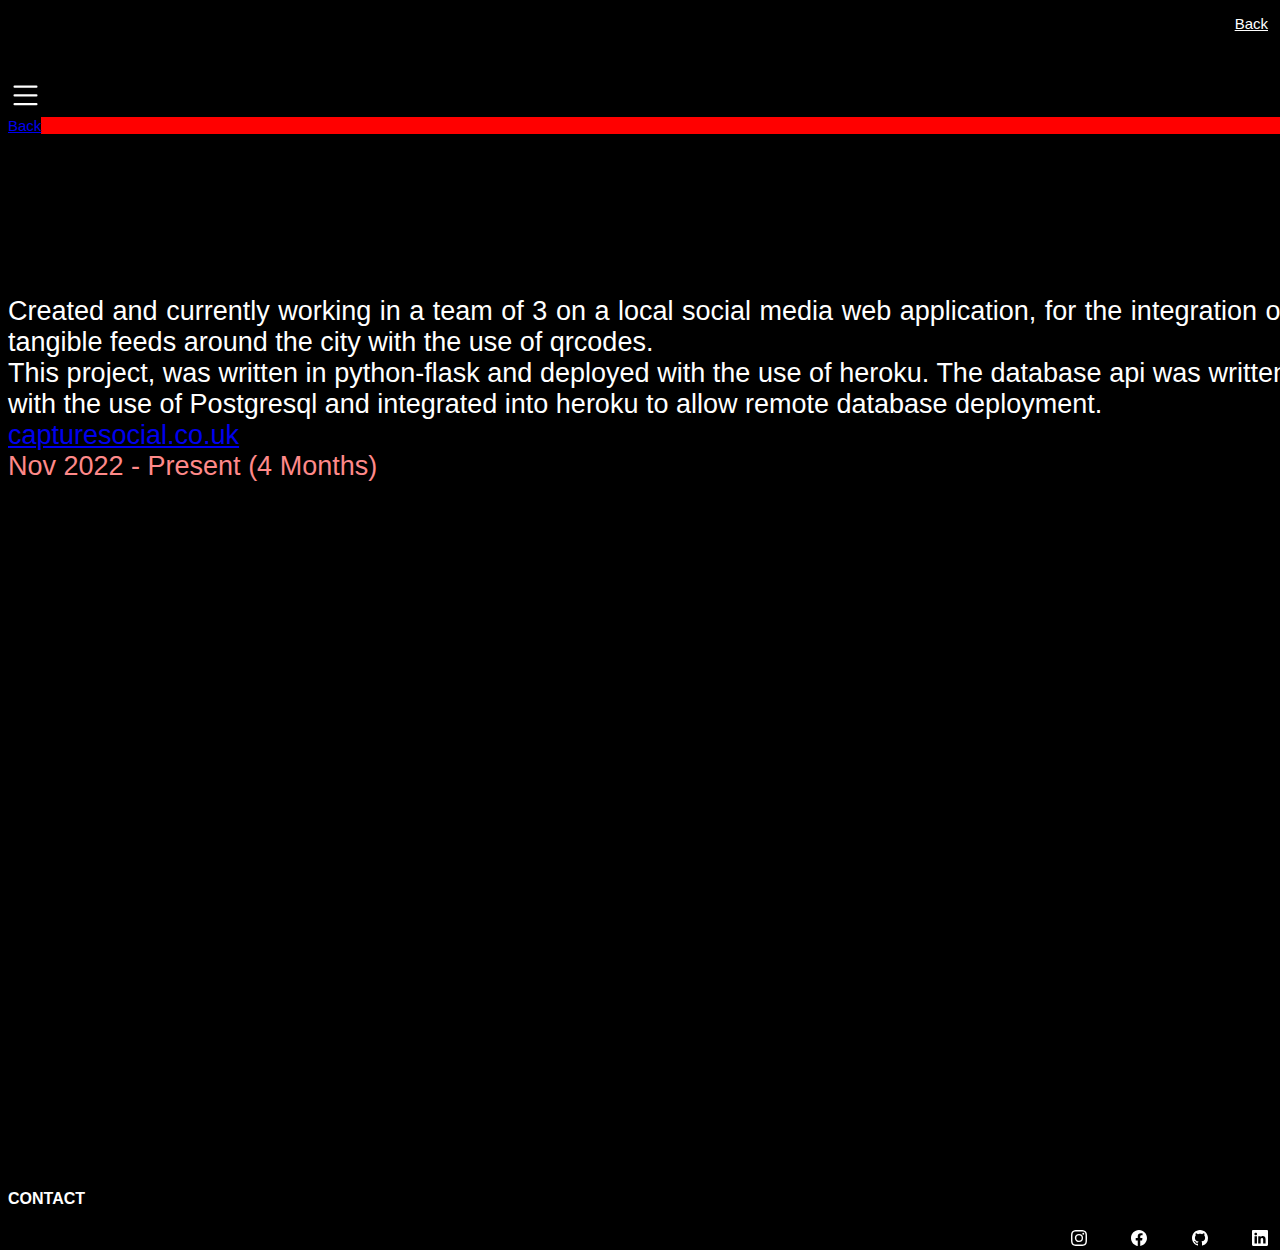
==== captureSocialInfo.html @ 1ca43dc4 "Finish off portfolio before deploy" ====
<!DOCTYPE html>
<html>
    <head>
        <meta charset="UTF-8">
        <meta name="viewport">
        <title>Tristan Crocker</title>
        <link rel="stylesheet" href="styleInfo.css">
        <link href="https://cdn.jsdelivr.net/npm/bootstrap@5.0.0-beta1/dist/css/bootstrap.min.css" rel="stylesheet" integrity="sha384-giJF6kkoqNQ00vy+HMDP7azOuL0xtbfIcaT9wjKHr8RbDVddVHyTfAAsrekwKmP1" crossorigin="anonymous">
        <link rel="preconnect" href="https://fonts.gstatic.com">
        <link href="https://fonts.googleapis.com/css2?family=Source+Code+Pro:wght@200&display=swap" rel="stylesheet">
      
        <link rel="stylesheet" href="https://use.fontawesome.com/releases/v5.7.2/css/all.css" integrity="sha384-fnmOCqbTlWIlj8LyTjo7mOUStjsKC4pOpQbqyi7RrhN7udi9RwhKkMHpvLbHG9Sr" crossorigin="anonymous">
        <link href="https://fonts.cdnfonts.com/css/lato-light" rel="stylesheet">
        <script src="https://code.jquery.com/jquery-3.5.1.min.js"></script>
        <script src="https://cdn.jsdelivr.net/npm/popper.js@1.16.1/dist/umd/popper.min.js"></script>
        <script src="https://stackpath.bootstrapcdn.com/bootstrap/4.5.2/js/bootstrap.min.js"></script>

    </head>
    

    <body>
        <header>
            <nav class="navbar navbar-expand-lg fixed-top">
                <div class="container-fluid" >
                  
              
                 
                  <div class="collapse navbar-collapse" id="navbarNav">
                    <ul class="navbar-nav">
                      <li class="nav-item">
                        <a class="nav-link" href="index.html">Back</a>
                      </li>
                    </ul>
                    <ul class="navbar-nav justify-content-end" style="width: 100%;">
                      <li class="nav-item">
                        <!-- <img src="E62E4A22-050B-4AB9-822F-BED4C9808DE8_1_105_c.jpeg" height="70px" width="70px"> -->
                      </li>
                    </ul>
                    
                  </div>
                  <div class="dropdown navbar-toggler masthead-dropdown">
                    <a href="#"  data-toggle="dropdown"><svg xmlns="http://www.w3.org/2000/svg" width="35" height="35" fill="white" class="bi bi-list" viewBox="0 0 16 16">
                      <path fill-rule="evenodd" d="M2.5 11.5A.5.5 0 0 1 3 11h10a.5.5 0 0 1 0 1H3a.5.5 0 0 1-.5-.5zm0-4A.5.5 0 0 1 3 7h10a.5.5 0 0 1 0 1H3a.5.5 0 0 1-.5-.5zm0-4A.5.5 0 0 1 3 3h10a.5.5 0 0 1 0 1H3a.5.5 0 0 1-.5-.5z"/>
                    </svg></a>
                    <div class="dropdown-menu">
                        <a href="index.html" class="dropdown-item">Back</a>
                    </div>
                  </div>
                </div>
              </nav>

        </header>
        <section id="main" class="jumbotron">
            <div class="container">
                <p>Created and currently working in a team of 3 on a local social media web application, for the integration of tangible feeds around the city with the use of qrcodes. <br> This project, was written in python-flask and deployed with the use of heroku. The database api was written with the use of Postgresql and integrated into heroku to allow remote database deployment.<br> <a href="https://www.capturesocial.co.uk">capturesocial.co.uk</a><br><span style="color:rgb(255, 137, 137);">Nov 2022 - Present (4 Months)</span></p>
            </div>
       
        </section>
        


        <footer class="container-fluid" id="footer">
          <div class="row"> 
            <div class="col-sm-4">
              <h4>CONTACT</h4>
            </div>
            <div class="col-sm-8">
              <ul>
                <li ><a href="http://instagram.com/tristcrocker"><svg xmlns="http://www.w3.org/2000/svg" width="16" height="16" fill="white" class="bi bi-instagram" viewBox="0 0 16 16">
                  <path d="M8 0C5.829 0 5.556.01 4.703.048 3.85.088 3.269.222 2.76.42a3.917 3.917 0 0 0-1.417.923A3.927 3.927 0 0 0 .42 2.76C.222 3.268.087 3.85.048 4.7.01 5.555 0 5.827 0 8.001c0 2.172.01 2.444.048 3.297.04.852.174 1.433.372 1.942.205.526.478.972.923 1.417.444.445.89.719 1.416.923.51.198 1.09.333 1.942.372C5.555 15.99 5.827 16 8 16s2.444-.01 3.298-.048c.851-.04 1.434-.174 1.943-.372a3.916 3.916 0 0 0 1.416-.923c.445-.445.718-.891.923-1.417.197-.509.332-1.09.372-1.942C15.99 10.445 16 10.173 16 8s-.01-2.445-.048-3.299c-.04-.851-.175-1.433-.372-1.941a3.926 3.926 0 0 0-.923-1.417A3.911 3.911 0 0 0 13.24.42c-.51-.198-1.092-.333-1.943-.372C10.443.01 10.172 0 7.998 0h.003zm-.717 1.442h.718c2.136 0 2.389.007 3.232.046.78.035 1.204.166 1.486.275.373.145.64.319.92.599.28.28.453.546.598.92.11.281.24.705.275 1.485.039.843.047 1.096.047 3.231s-.008 2.389-.047 3.232c-.035.78-.166 1.203-.275 1.485a2.47 2.47 0 0 1-.599.919c-.28.28-.546.453-.92.598-.28.11-.704.24-1.485.276-.843.038-1.096.047-3.232.047s-2.39-.009-3.233-.047c-.78-.036-1.203-.166-1.485-.276a2.478 2.478 0 0 1-.92-.598 2.48 2.48 0 0 1-.6-.92c-.109-.281-.24-.705-.275-1.485-.038-.843-.046-1.096-.046-3.233 0-2.136.008-2.388.046-3.231.036-.78.166-1.204.276-1.486.145-.373.319-.64.599-.92.28-.28.546-.453.92-.598.282-.11.705-.24 1.485-.276.738-.034 1.024-.044 2.515-.045v.002zm4.988 1.328a.96.96 0 1 0 0 1.92.96.96 0 0 0 0-1.92zm-4.27 1.122a4.109 4.109 0 1 0 0 8.217 4.109 4.109 0 0 0 0-8.217zm0 1.441a2.667 2.667 0 1 1 0 5.334 2.667 2.667 0 0 1 0-5.334z"/>
                  </svg></a></li>
                <li ><a href="http://facebook.com"><svg xmlns="http://www.w3.org/2000/svg" width="16" height="16" fill="white" class="bi bi-facebook" viewBox="0 0 16 16">
                  <path d="M16 8.049c0-4.446-3.582-8.05-8-8.05C3.58 0-.002 3.603-.002 8.05c0 4.017 2.926 7.347 6.75 7.951v-5.625h-2.03V8.05H6.75V6.275c0-2.017 1.195-3.131 3.022-3.131.876 0 1.791.157 1.791.157v1.98h-1.009c-.993 0-1.303.621-1.303 1.258v1.51h2.218l-.354 2.326H9.25V16c3.824-.604 6.75-3.934 6.75-7.951z"/>
                  </svg></a></li>
                <li><a href="https://github.com/TristCrocker"><svg xmlns="http://www.w3.org/2000/svg" width="16" height="16" fill="white" class="bi bi-github" viewBox="0 0 16 16">
                  <path d="M8 0C3.58 0 0 3.58 0 8c0 3.54 2.29 6.53 5.47 7.59.4.07.55-.17.55-.38 0-.19-.01-.82-.01-1.49-2.01.37-2.53-.49-2.69-.94-.09-.23-.48-.94-.82-1.13-.28-.15-.68-.52-.01-.53.63-.01 1.08.58 1.23.82.72 1.21 1.87.87 2.33.66.07-.52.28-.87.51-1.07-1.78-.2-3.64-.89-3.64-3.95 0-.87.31-1.59.82-2.15-.08-.2-.36-1.02.08-2.12 0 0 .67-.21 2.2.82.64-.18 1.32-.27 2-.27.68 0 1.36.09 2 .27 1.53-1.04 2.2-.82 2.2-.82.44 1.1.16 1.92.08 2.12.51.56.82 1.27.82 2.15 0 3.07-1.87 3.75-3.65 3.95.29.25.54.73.54 1.48 0 1.07-.01 1.93-.01 2.2 0 .21.15.46.55.38A8.012 8.012 0 0 0 16 8c0-4.42-3.58-8-8-8z"/>
                </svg></a></li>
                <li><a href="https://uk.linkedin.com/in/tristan-crocker-b8512721a">
                  <svg xmlns="http://www.w3.org/2000/svg" width="16" height="16" fill="white" class="bi bi-linkedin" viewBox="0 0 16 16">
                    <path d="M0 1.146C0 .513.526 0 1.175 0h13.65C15.474 0 16 .513 16 1.146v13.708c0 .633-.526 1.146-1.175 1.146H1.175C.526 16 0 15.487 0 14.854V1.146zm4.943 12.248V6.169H2.542v7.225h2.401zm-1.2-8.212c.837 0 1.358-.554 1.358-1.248-.015-.709-.52-1.248-1.342-1.248-.822 0-1.359.54-1.359 1.248 0 .694.521 1.248 1.327 1.248h.016zm4.908 8.212V9.359c0-.216.016-.432.08-.586.173-.431.568-.878 1.232-.878.869 0 1.216.662 1.216 1.634v3.865h2.401V9.25c0-2.22-1.184-3.252-2.764-3.252-1.274 0-1.845.7-2.165 1.193v.025h-.016a5.54 5.54 0 0 1 .016-.025V6.169h-2.4c.03.678 0 7.225 0 7.225h2.4z"/>
                  </svg>
                </a>

                </li>
              </ul>
            </div>
          </div>

        </footer>
    </body>


</html>
---- styleInfo.css ----
* {
    font-family: 'Lato Light', sans-serif;
    background-color: black;
}

body {
    
    height: 100vh;
    width: 100vw;
}

.navbar{

    font-size: 15px;
    font-family: 'Source Code Pro', monospace;
    

}

.navbar img{

    justify-content: right;

}

#navbar-nav {

    float: right;

}

.navbar-nav .nav-item .nav-link {
    color: white;
}

.navbar-nav .nav-item.active .nav-link,
.navbar-nav .nav-item:hover .nav-link {
    color: red;
    transform: translateY(1px);
}





.navbar-toggler{

    color:white;
    justify-content: end;


}


.dropdown-menu {
    background-color: #ff0000;
    color: red;
}

.dropdown{
    background-color: transparent !important;
}

.jumbotron{

    scroll-snap-align: start;
    scroll-snap-stop: always;
    height: 100%;
    width: 100%;
    padding-top: 15vh;
    
}
.container p {
    text-align: justify;
    color: white;
    font-size: 3vmin;
}

footer{

    scroll-snap-align: end;

}

#footer{

    color: white;
    background-color: black;
    font-family: 'Source Code Pro', monospace;
    
    

}

ul{

    text-align: right;


}
li {
    margin: 20px;
    display: inline;
}
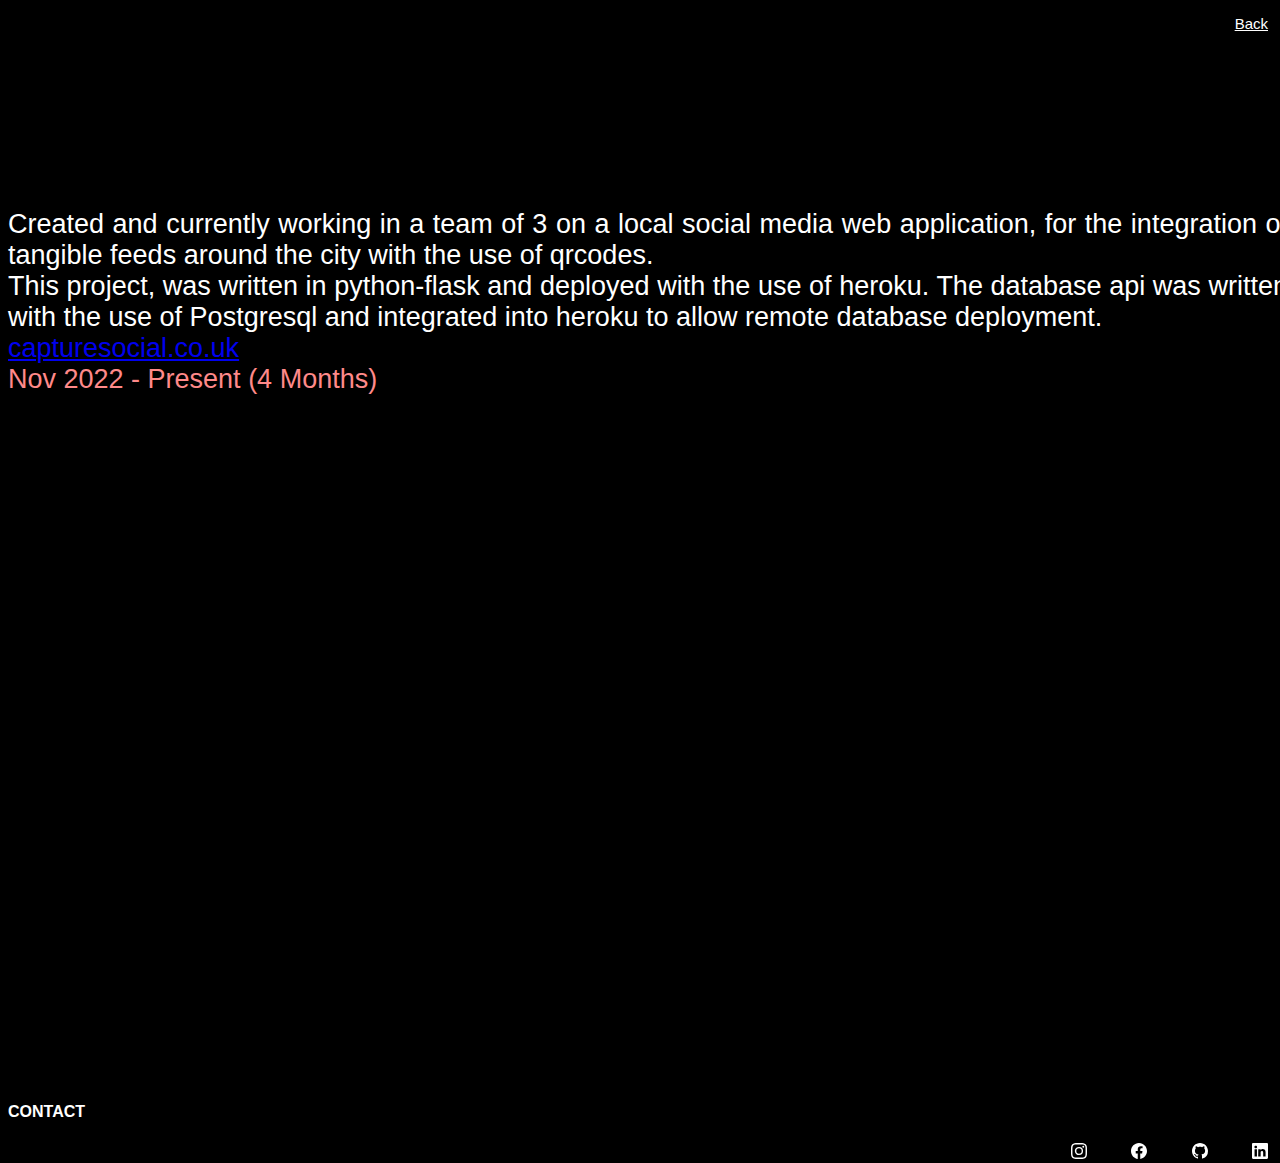
==== commit b834631a: "Change navbar for projects" ====
--- a/captureSocialInfo.html
+++ b/captureSocialInfo.html
@@ -22,30 +22,16 @@
         <header>
             <nav class="navbar navbar-expand-lg fixed-top">
                 <div class="container-fluid" >
-                  
-              
                  
-                  <div class="collapse navbar-collapse" id="navbarNav">
+                  <div class="navbar" id="navbarNav">
                     <ul class="navbar-nav">
                       <li class="nav-item">
-                        <a class="nav-link" href="index.html">Back</a>
-                      </li>
-                    </ul>
-                    <ul class="navbar-nav justify-content-end" style="width: 100%;">
-                      <li class="nav-item">
-                        <!-- <img src="E62E4A22-050B-4AB9-822F-BED4C9808DE8_1_105_c.jpeg" height="70px" width="70px"> -->
+                        <a class="nav-link" href="home.html">Back</a>
                       </li>
                     </ul>
                     
                   </div>
-                  <div class="dropdown navbar-toggler masthead-dropdown">
-                    <a href="#"  data-toggle="dropdown"><svg xmlns="http://www.w3.org/2000/svg" width="35" height="35" fill="white" class="bi bi-list" viewBox="0 0 16 16">
-                      <path fill-rule="evenodd" d="M2.5 11.5A.5.5 0 0 1 3 11h10a.5.5 0 0 1 0 1H3a.5.5 0 0 1-.5-.5zm0-4A.5.5 0 0 1 3 7h10a.5.5 0 0 1 0 1H3a.5.5 0 0 1-.5-.5zm0-4A.5.5 0 0 1 3 3h10a.5.5 0 0 1 0 1H3a.5.5 0 0 1-.5-.5z"/>
-                    </svg></a>
-                    <div class="dropdown-menu">
-                        <a href="index.html" class="dropdown-item">Back</a>
-                    </div>
-                  </div>
+
                 </div>
               </nav>
 
